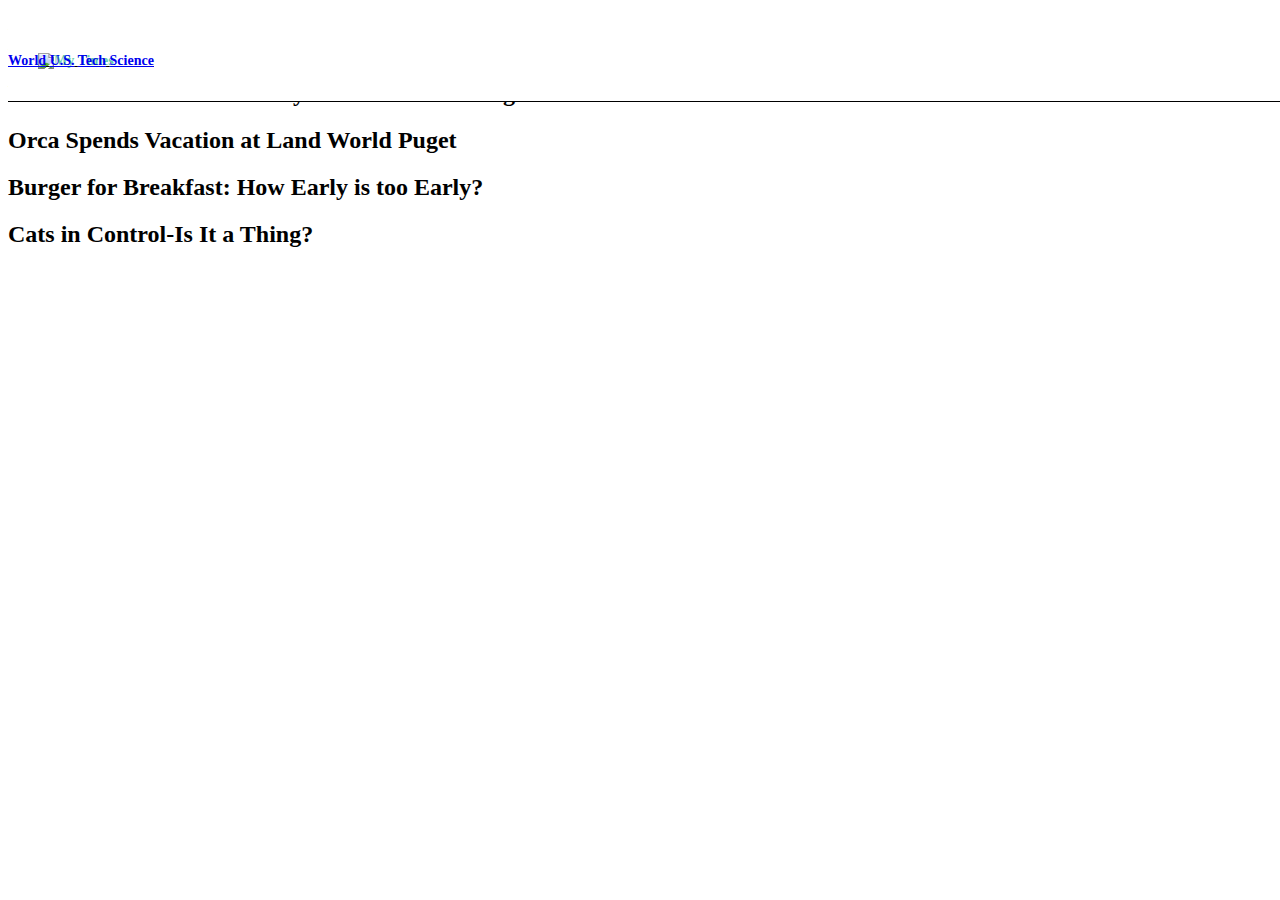
==== index.html @ aa76008a "second header commit" ====
<!DOCTYPE html>
<html>
  <head>
    <meta charset="utf-8">
    <title>My Times</title>
    <link href="./resources/css/style.css" type="text/css" rel="stylesheet">
  </head>
  <body>

<!-- Header Section -->
<header>
  <div class="logo">
    <img src="https://s3.amazonaws.com/codecademy-content/courses/freelance-1/unit-4/img-myt-logo.jpg">
  <span>My Times</span>
  </div>

  <nav>
    <span>
      <a href="#">World</a>
    </span>
    <span>
      <a href="#">U.S.</a>
    </span>
    <span>
      <a href="#">Tech</a>
    </span>
    <span>
      <a href="#">Science</a>
    </span>
</nav>
</header>

<!-- Body Section -->
<div class="stories">
<h1>Mother of Three Buys Tuna Steak at Phish Concert. Leaves, "Feeling Funny."</h1>
<h2>FBI Finds Action Star Guilty of False Advertising</h2>
<h2>Orca Spends Vacation at Land World Puget</h2>
<h2>Burger for Breakfast: How Early is too Early?</h2>
<h2>Cats in Control-Is It a Thing?</h2>
</div>


<!-- Footer Section -->
<footer>
</footer>

  </body>
</html>
---- resources/css/style.css ----
header {
  font-family: Verdana;
    font-size: 14px;
    font-weight: bold;
    color: black;
    display: flex;
    position: fixed;
    align-items: center;
    z-index: 1;
    border-bottom: 1px solid black;
    height: 80px;
    width: 100%;
    background-color: white;
    padding-right: 40px;
}
nav {
  display: inline;
  position: fixed;
  align-items: center;
  cursor: auto;
  text-decoration: underline;
  color: black;
  padding-right: 40px;
}

.logo {
display: flex;
align-items: center;
flex-grow: 1;
padding-left: 30px;
color: mediumaquamarine;

}
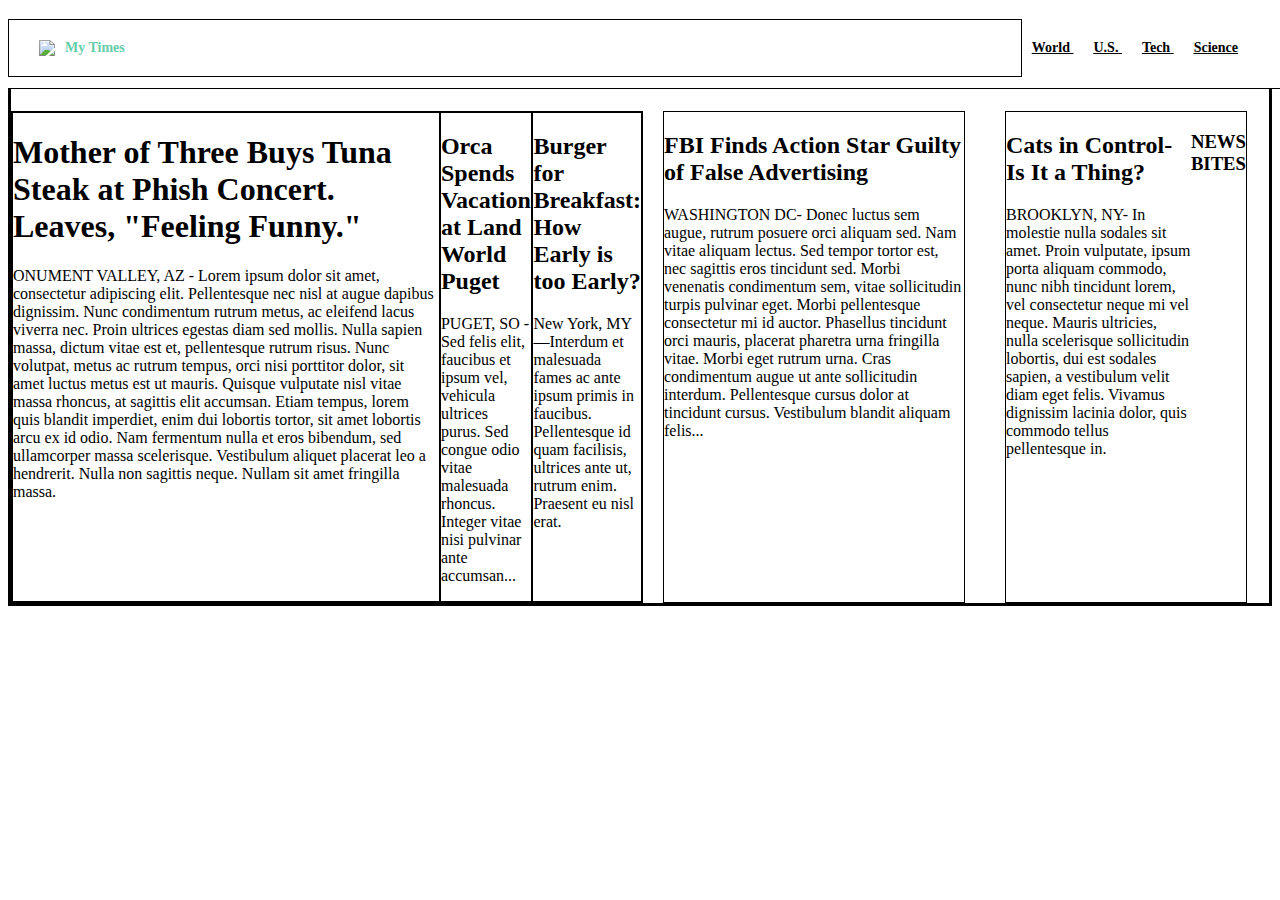
==== commit ea005377: "First commit 15 Dec 2017" ====
--- a/index.html
+++ b/index.html
@@ -31,12 +31,57 @@
 </header>
 
 <!-- Body Section -->
-<div class="stories">
-<h1>Mother of Three Buys Tuna Steak at Phish Concert. Leaves, "Feeling Funny."</h1>
+<div class="maincontainer">
+
+    <div class="columnlarge">
+
+      <div class="h1">
+  <h1>Mother of Three Buys Tuna Steak at Phish Concert. Leaves, "Feeling Funny."</h1>
+  <p>ONUMENT VALLEY, AZ - Lorem ipsum dolor sit amet, consectetur adipiscing elit. Pellentesque nec nisl at augue dapibus dignissim. Nunc condimentum rutrum metus, ac eleifend lacus viverra nec. Proin ultrices egestas diam sed mollis. Nulla sapien massa, dictum vitae est et, pellentesque rutrum risus. Nunc volutpat, metus ac rutrum tempus, orci nisi porttitor dolor, sit amet luctus metus est ut mauris. Quisque vulputate nisl vitae massa rhoncus, at sagittis elit accumsan. Etiam tempus, lorem quis blandit imperdiet, enim dui lobortis tortor, sit amet lobortis arcu ex id odio. Nam fermentum nulla et eros bibendum, sed ullamcorper massa scelerisque. Vestibulum aliquet placerat leo a hendrerit. Nulla non sagittis neque. Nullam sit amet fringilla massa.
+  </p>
+      </div>
+
+      <div class="h2">
+  <h2>Orca Spends Vacation at Land World Puget</h2>
+  <p>PUGET, SO - Sed felis elit, faucibus et ipsum vel, vehicula ultrices purus. Sed congue odio vitae malesuada rhoncus. Integer vitae nisi pulvinar ante accumsan...
+  </p>
+    </div>
+
+      <div class="h2">
+  <h2>Burger for Breakfast: How Early is too Early?</h2>
+  <p>
+    New York, MY—Interdum et malesuada fames ac ante ipsum primis in faucibus. Pellentesque id quam facilisis, ultrices ante ut, rutrum enim. Praesent eu nisl erat.
+  <p>
+      </div>
+
+    </div>
+
+<div class="columnmedium">
+
+<div>
 <h2>FBI Finds Action Star Guilty of False Advertising</h2>
-<h2>Orca Spends Vacation at Land World Puget</h2>
-<h2>Burger for Breakfast: How Early is too Early?</h2>
-<h2>Cats in Control-Is It a Thing?</h2>
+<p>
+  WASHINGTON DC- Donec luctus sem augue, rutrum posuere orci aliquam sed. Nam vitae aliquam lectus. Sed tempor tortor est, nec sagittis eros tincidunt sed. Morbi venenatis condimentum sem, vitae sollicitudin turpis pulvinar eget. Morbi pellentesque consectetur mi id auctor. Phasellus tincidunt orci mauris, placerat pharetra urna fringilla vitae. Morbi eget rutrum urna. Cras condimentum augue ut ante sollicitudin interdum. Pellentesque cursus dolor at tincidunt cursus. Vestibulum blandit aliquam felis...
+</p>
+</div>
+
+</div>
+
+
+  <div class="columnsmall">
+
+  <div>
+  <h2>Cats in Control-Is It a Thing?</h2>
+  <p>
+    BROOKLYN, NY- In molestie nulla sodales sit amet. Proin vulputate, ipsum porta aliquam commodo, nunc nibh tincidunt lorem, vel consectetur neque mi vel neque. Mauris ultricies, nulla scelerisque sollicitudin lobortis, dui est sodales sapien, a vestibulum velit diam eget felis. Vivamus dignissim lacinia dolor, quis commodo tellus pellentesque in.
+  </p>
+  </div>
+
+  <div>
+  <h3>NEWS BITES</h3>
+  </div>
+
+</div>
 </div>
 
 
--- a/resources/css/style.css
+++ b/resources/css/style.css
@@ -6,6 +6,7 @@
     display: flex;
     position: fixed;
     align-items: center;
+    justify-content: space-between;
     z-index: 1;
     border-bottom: 1px solid black;
     height: 80px;
@@ -15,19 +16,76 @@
 }
 nav {
   display: inline;
-  position: fixed;
   align-items: center;
   cursor: auto;
-  text-decoration: underline;
   color: black;
   padding-right: 40px;
 }
 
+nav a {
+  text-decoration: underline;
+  text-decoration-line: underline;
+    text-decoration-style: initial;
+    text-decoration-color: initial;
+    text-size-adjust: 100%;
+    color: black;
+    cursor: auto;
+    font-family: Verdana;
+    font-size: 14px;
+    font-weight: bold;
+}
+
+nav span {
+  padding: 20px 10px;
+  text-decoration: underline;
+}
+.logo span {
+  padding: 20px 10px;
+}
 .logo {
 display: flex;
 align-items: center;
 flex-grow: 1;
 padding-left: 30px;
 color: mediumaquamarine;
+border: 1px solid black;
 
 }
+.maincontainer {
+  display: flex;
+  border: 3px solid black;
+}
+
+.columnlarge {
+  display: flex;
+  border: 1px solid black;
+  margin-right: 20px;
+  margin-top:100px;
+  width: 630px;
+}
+
+.columnmedium {
+  display: flex;
+  border: 1px solid black;
+  margin-top:100px;
+  margin-right: 20px;
+   width: 300px;
+}
+
+.columnsmall {
+  display: flex;
+  border: 1px solid black;
+  margin-top:100px;
+  margin-left: 20px;
+  width: 240px;
+}
+
+.h1 {
+  font-family: times;
+  border:1px solid black;
+}
+
+.h2 {
+  font-family: times;
+  border:1px solid black;
+}
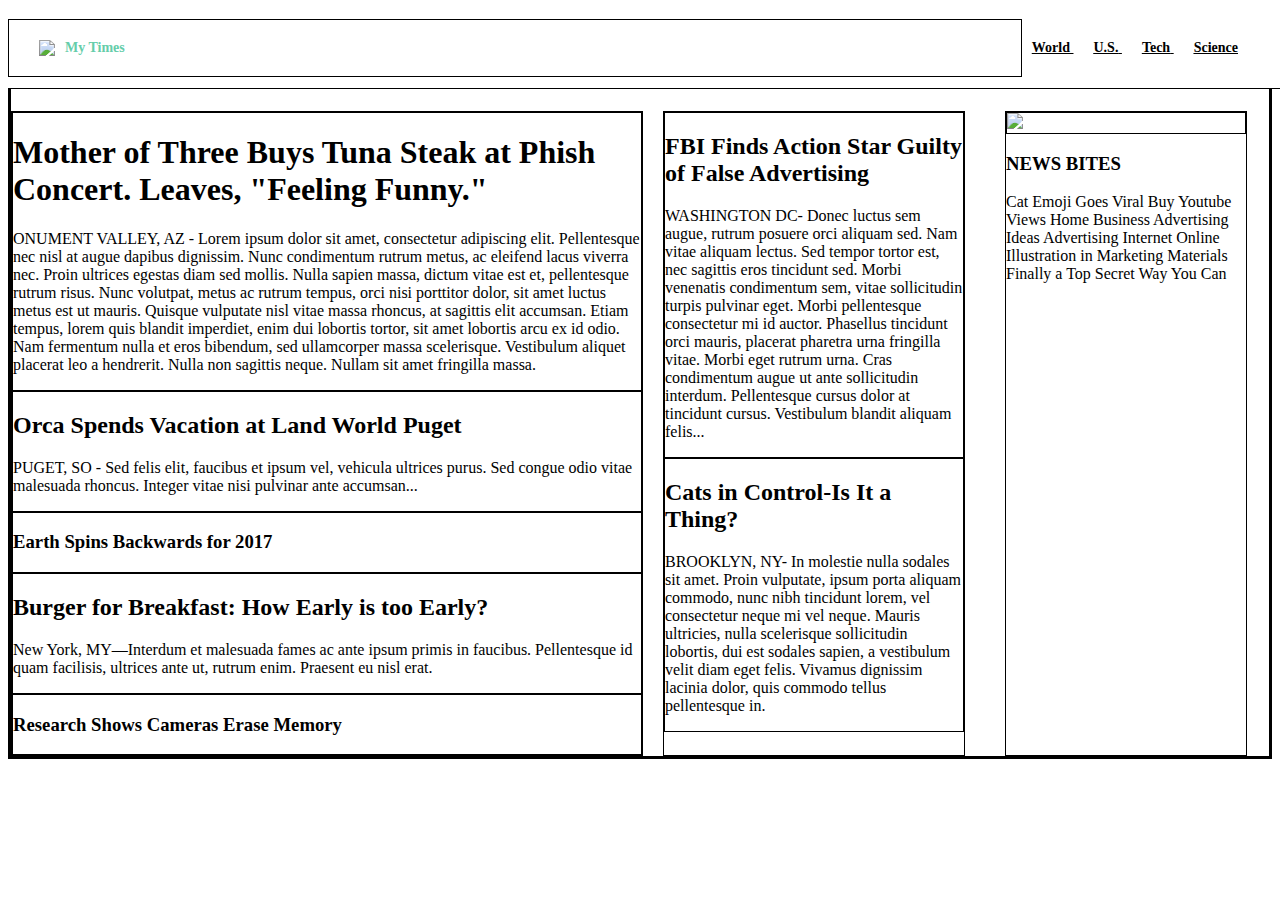
==== commit 0a044929: "First commit 16 December 2017" ====
--- a/index.html
+++ b/index.html
@@ -47,6 +47,10 @@
   </p>
     </div>
 
+    <div class="h3">
+      <h3>Earth Spins Backwards for 2017<h3>
+      </div>
+
       <div class="h2">
   <h2>Burger for Breakfast: How Early is too Early?</h2>
   <p>
@@ -54,14 +58,24 @@
   <p>
       </div>
 
+      <div class="h3">
+        <h3>Research Shows Cameras Erase Memory</h3>
     </div>
+  </div>
 
 <div class="columnmedium">
 
-<div>
+<div class="h2">
 <h2>FBI Finds Action Star Guilty of False Advertising</h2>
 <p>
   WASHINGTON DC- Donec luctus sem augue, rutrum posuere orci aliquam sed. Nam vitae aliquam lectus. Sed tempor tortor est, nec sagittis eros tincidunt sed. Morbi venenatis condimentum sem, vitae sollicitudin turpis pulvinar eget. Morbi pellentesque consectetur mi id auctor. Phasellus tincidunt orci mauris, placerat pharetra urna fringilla vitae. Morbi eget rutrum urna. Cras condimentum augue ut ante sollicitudin interdum. Pellentesque cursus dolor at tincidunt cursus. Vestibulum blandit aliquam felis...
+</p>
+</div>
+
+<div class="h3">
+<h2>Cats in Control-Is It a Thing?</h2>
+<p>
+  BROOKLYN, NY- In molestie nulla sodales sit amet. Proin vulputate, ipsum porta aliquam commodo, nunc nibh tincidunt lorem, vel consectetur neque mi vel neque. Mauris ultricies, nulla scelerisque sollicitudin lobortis, dui est sodales sapien, a vestibulum velit diam eget felis. Vivamus dignissim lacinia dolor, quis commodo tellus pellentesque in.
 </p>
 </div>
 
@@ -70,15 +84,14 @@
 
   <div class="columnsmall">
 
-  <div>
-  <h2>Cats in Control-Is It a Thing?</h2>
-  <p>
-    BROOKLYN, NY- In molestie nulla sodales sit amet. Proin vulputate, ipsum porta aliquam commodo, nunc nibh tincidunt lorem, vel consectetur neque mi vel neque. Mauris ultricies, nulla scelerisque sollicitudin lobortis, dui est sodales sapien, a vestibulum velit diam eget felis. Vivamus dignissim lacinia dolor, quis commodo tellus pellentesque in.
-  </p>
-  </div>
 
+<div class="cookie">
+  <img src="https://s3.amazonaws.com/codecademy-content/courses/freelance-1/unit-4/img-news-bite.png">
+</div>
   <div>
   <h3>NEWS BITES</h3>
+  <p>Cat Emoji Goes Viral Buy Youtube Views Home Business Advertising Ideas Advertising Internet Online Illustration in Marketing Materials Finally a Top Secret Way You Can
+    <p>
   </div>
 
 </div>
--- a/resources/css/style.css
+++ b/resources/css/style.css
@@ -58,6 +58,7 @@
 
 .columnlarge {
   display: flex;
+  flex-direction: column;
   border: 1px solid black;
   margin-right: 20px;
   margin-top:100px;
@@ -66,6 +67,7 @@
 
 .columnmedium {
   display: flex;
+  flex-direction: column;
   border: 1px solid black;
   margin-top:100px;
   margin-right: 20px;
@@ -74,6 +76,7 @@
 
 .columnsmall {
   display: flex;
+  flex-direction: column;
   border: 1px solid black;
   margin-top:100px;
   margin-left: 20px;
@@ -89,3 +92,11 @@
   font-family: times;
   border:1px solid black;
 }
+
+.h3 {
+  font-family: times;
+  border:1px solid black;
+}
+.cookie {
+  border:1px solid black;
+}
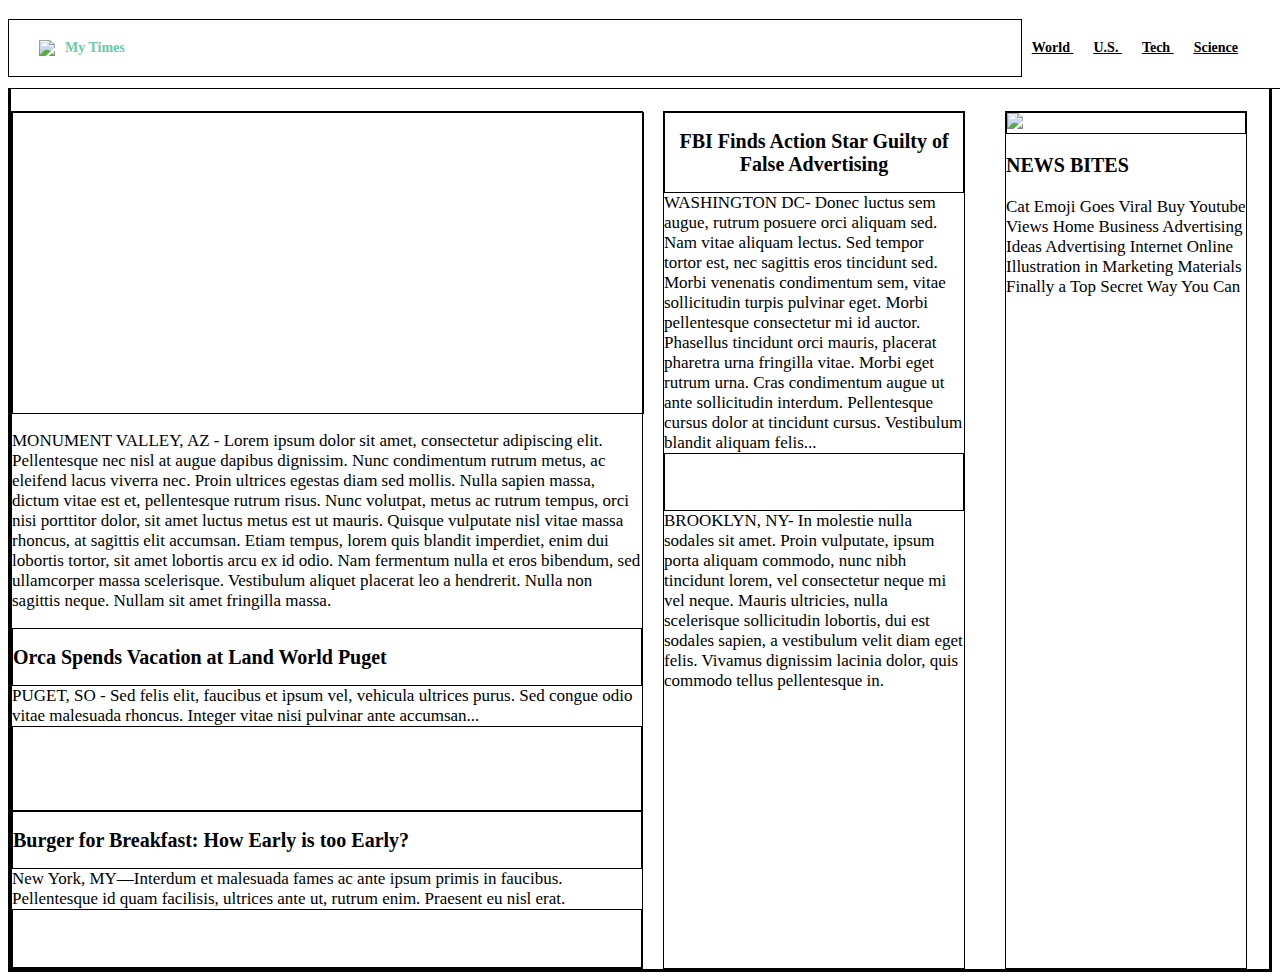
==== commit f73efd4d: "final commit for 16 Dec 2017" ====
--- a/index.html
+++ b/index.html
@@ -33,69 +33,87 @@
 <!-- Body Section -->
 <div class="maincontainer">
 
+<!-- large column -->
     <div class="columnlarge">
 
-      <div class="h1">
-  <h1>Mother of Three Buys Tuna Steak at Phish Concert. Leaves, "Feeling Funny."</h1>
-  <p>ONUMENT VALLEY, AZ - Lorem ipsum dolor sit amet, consectetur adipiscing elit. Pellentesque nec nisl at augue dapibus dignissim. Nunc condimentum rutrum metus, ac eleifend lacus viverra nec. Proin ultrices egestas diam sed mollis. Nulla sapien massa, dictum vitae est et, pellentesque rutrum risus. Nunc volutpat, metus ac rutrum tempus, orci nisi porttitor dolor, sit amet luctus metus est ut mauris. Quisque vulputate nisl vitae massa rhoncus, at sagittis elit accumsan. Etiam tempus, lorem quis blandit imperdiet, enim dui lobortis tortor, sit amet lobortis arcu ex id odio. Nam fermentum nulla et eros bibendum, sed ullamcorper massa scelerisque. Vestibulum aliquet placerat leo a hendrerit. Nulla non sagittis neque. Nullam sit amet fringilla massa.
-  </p>
+      <div class="mainstory">
+          <div class="image-content">
+
+          <span>Mother of Three Buys Tuna Steak at Phish Concert. Leaves, "Feeling Funny."</span>
       </div>
 
-      <div class="h2">
-  <h2>Orca Spends Vacation at Land World Puget</h2>
-  <p>PUGET, SO - Sed felis elit, faucibus et ipsum vel, vehicula ultrices purus. Sed congue odio vitae malesuada rhoncus. Integer vitae nisi pulvinar ante accumsan...
-  </p>
-    </div>
-
-    <div class="h3">
-      <h3>Earth Spins Backwards for 2017<h3>
+      <p class="storytext">
+  MONUMENT VALLEY, AZ - Lorem ipsum dolor sit amet, consectetur adipiscing elit. Pellentesque nec nisl at augue dapibus dignissim. Nunc condimentum rutrum metus, ac eleifend lacus viverra nec. Proin ultrices egestas diam sed mollis. Nulla sapien massa, dictum vitae est et, pellentesque rutrum risus. Nunc volutpat, metus ac rutrum tempus, orci nisi porttitor dolor, sit amet luctus metus est ut mauris. Quisque vulputate nisl vitae massa rhoncus, at sagittis elit accumsan. Etiam tempus, lorem quis blandit imperdiet, enim dui lobortis tortor, sit amet lobortis arcu ex id odio. Nam fermentum nulla et eros bibendum, sed ullamcorper massa scelerisque. Vestibulum aliquet placerat leo a hendrerit. Nulla non sagittis neque. Nullam sit amet fringilla massa.
+      </p>
       </div>
 
-      <div class="h2">
-  <h2>Burger for Breakfast: How Early is too Early?</h2>
-  <p>
-    New York, MY—Interdum et malesuada fames ac ante ipsum primis in faucibus. Pellentesque id quam facilisis, ultrices ante ut, rutrum enim. Praesent eu nisl erat.
-  <p>
+      <div class="orca">
+          <h2>Orca Spends Vacation at Land World Puget</h2>
       </div>
 
-      <div class="h3">
-        <h3>Research Shows Cameras Erase Memory</h3>
+      <div class="storytext">
+        PUGET, SO - Sed felis elit, faucibus et ipsum vel, vehicula ultrices purus. Sed congue odio vitae malesuada rhoncus. Integer vitae nisi pulvinar ante accumsan...
+      </div>
+
+
+      <div class="earth">
+          <h3 class="special">Earth Spins Backwards for 2017<h3>
+      </div>
+
+      <div class="burger">
+  <h2>Burger for Breakfast: How Early is too Early?</h2>
+      </div>
+
+      <div class="storytext">
+    New York, MY—Interdum et malesuada fames ac ante ipsum primis in faucibus. Pellentesque id quam facilisis, ultrices ante ut, rutrum enim. Praesent eu nisl erat.
+      </div>
+
+      <div class="camera">
+        <h2 class="special">Research Shows Cameras Erase Memory</h3>
     </div>
   </div>
 
+<!-- middle column -->
 <div class="columnmedium">
 
-<div class="h2">
-<h2>FBI Finds Action Star Guilty of False Advertising</h2>
-<p>
+      <div class="fbi">
+        <h2>FBI Finds Action Star Guilty of False Advertising</h2>
+      </div>
+
+      <div class="storytext">
   WASHINGTON DC- Donec luctus sem augue, rutrum posuere orci aliquam sed. Nam vitae aliquam lectus. Sed tempor tortor est, nec sagittis eros tincidunt sed. Morbi venenatis condimentum sem, vitae sollicitudin turpis pulvinar eget. Morbi pellentesque consectetur mi id auctor. Phasellus tincidunt orci mauris, placerat pharetra urna fringilla vitae. Morbi eget rutrum urna. Cras condimentum augue ut ante sollicitudin interdum. Pellentesque cursus dolor at tincidunt cursus. Vestibulum blandit aliquam felis...
-</p>
-</div>
+      </div>
 
-<div class="h3">
-<h2>Cats in Control-Is It a Thing?</h2>
-<p>
+      <div class="cats">
+        <h2 class="special">Cats in Control-Is It a Thing?</h2>
+      </div>
+
+      <div class="storytext">
   BROOKLYN, NY- In molestie nulla sodales sit amet. Proin vulputate, ipsum porta aliquam commodo, nunc nibh tincidunt lorem, vel consectetur neque mi vel neque. Mauris ultricies, nulla scelerisque sollicitudin lobortis, dui est sodales sapien, a vestibulum velit diam eget felis. Vivamus dignissim lacinia dolor, quis commodo tellus pellentesque in.
-</p>
-</div>
+      </div>
 
 </div>
 
+<!-- small column -->
 
-  <div class="columnsmall">
+<div class="columnsmall">
 
 
-<div class="cookie">
+      <div class="cookie">
   <img src="https://s3.amazonaws.com/codecademy-content/courses/freelance-1/unit-4/img-news-bite.png">
-</div>
-  <div>
-  <h3>NEWS BITES</h3>
-  <p>Cat Emoji Goes Viral Buy Youtube Views Home Business Advertising Ideas Advertising Internet Online Illustration in Marketing Materials Finally a Top Secret Way You Can
-    <p>
-  </div>
+      </div>
+
+      <div class="newsbites">
+
+      </div>
+
+      <div class="storytext">
+        <h3>NEWS BITES</h3>
+        Cat Emoji Goes Viral Buy Youtube Views Home Business Advertising Ideas Advertising Internet Online Illustration in Marketing Materials Finally a Top Secret Way You Can
+      </div>
 
 </div>
-</div>
+
 
 
 <!-- Footer Section -->
--- a/resources/css/style.css
+++ b/resources/css/style.css
@@ -83,20 +83,70 @@
   width: 240px;
 }
 
-.h1 {
-  font-family: times;
+.mainstory .image-content {
+  display: flex;
+  background-image: url(https://s3.amazonaws.com/codecademy-content/courses/freelance-1/unit-4/img-story-main.png);
+  font-family: Georgia;
+  width: 630px;
+  height: 300px;
+  font-size: 40px;
+  font-weight: bold;
+  text-align: left;
+  color: white;
+  border:1px solid black;
+
+}
+
+.storytext {
+  font-family: Georgia;
+  font-size: 17px;
+  color: black;
+}
+
+.orca {
   border:1px solid black;
 }
 
-.h2 {
-  font-family: times;
+.earth {
+  border:1px solid black;
+  background-image: url(https://s3.amazonaws.com/codecademy-content/courses/freelance-1/unit-4/img-story-2.png)
+}
+.burger {
   border:1px solid black;
 }
 
-.h3 {
-  font-family: times;
+.camera {
   border:1px solid black;
+  background-image: url(https://s3.amazonaws.com/codecademy-content/courses/freelance-1/unit-4/img-story-3.png)
 }
 .cookie {
   border:1px solid black;
 }
+.fbi {
+  border:1px solid black;}
+
+
+
+h2, h3 {
+  display: flex;
+  font-family: Georgia;
+  font-weight: bold;
+  font-size: 20px;
+  color: black;
+  text-align: center;
+}
+
+.special {
+  display: flex;
+  font-family: Georgia;
+  font-weight: bold;
+  font-size: 20px;
+  color: white;
+  text-align: center;
+}
+
+
+.cats {
+  border:1px solid black;
+  background-image: url(https://s3.amazonaws.com/codecademy-content/courses/freelance-1/unit-4/img-story-1.png)
+}
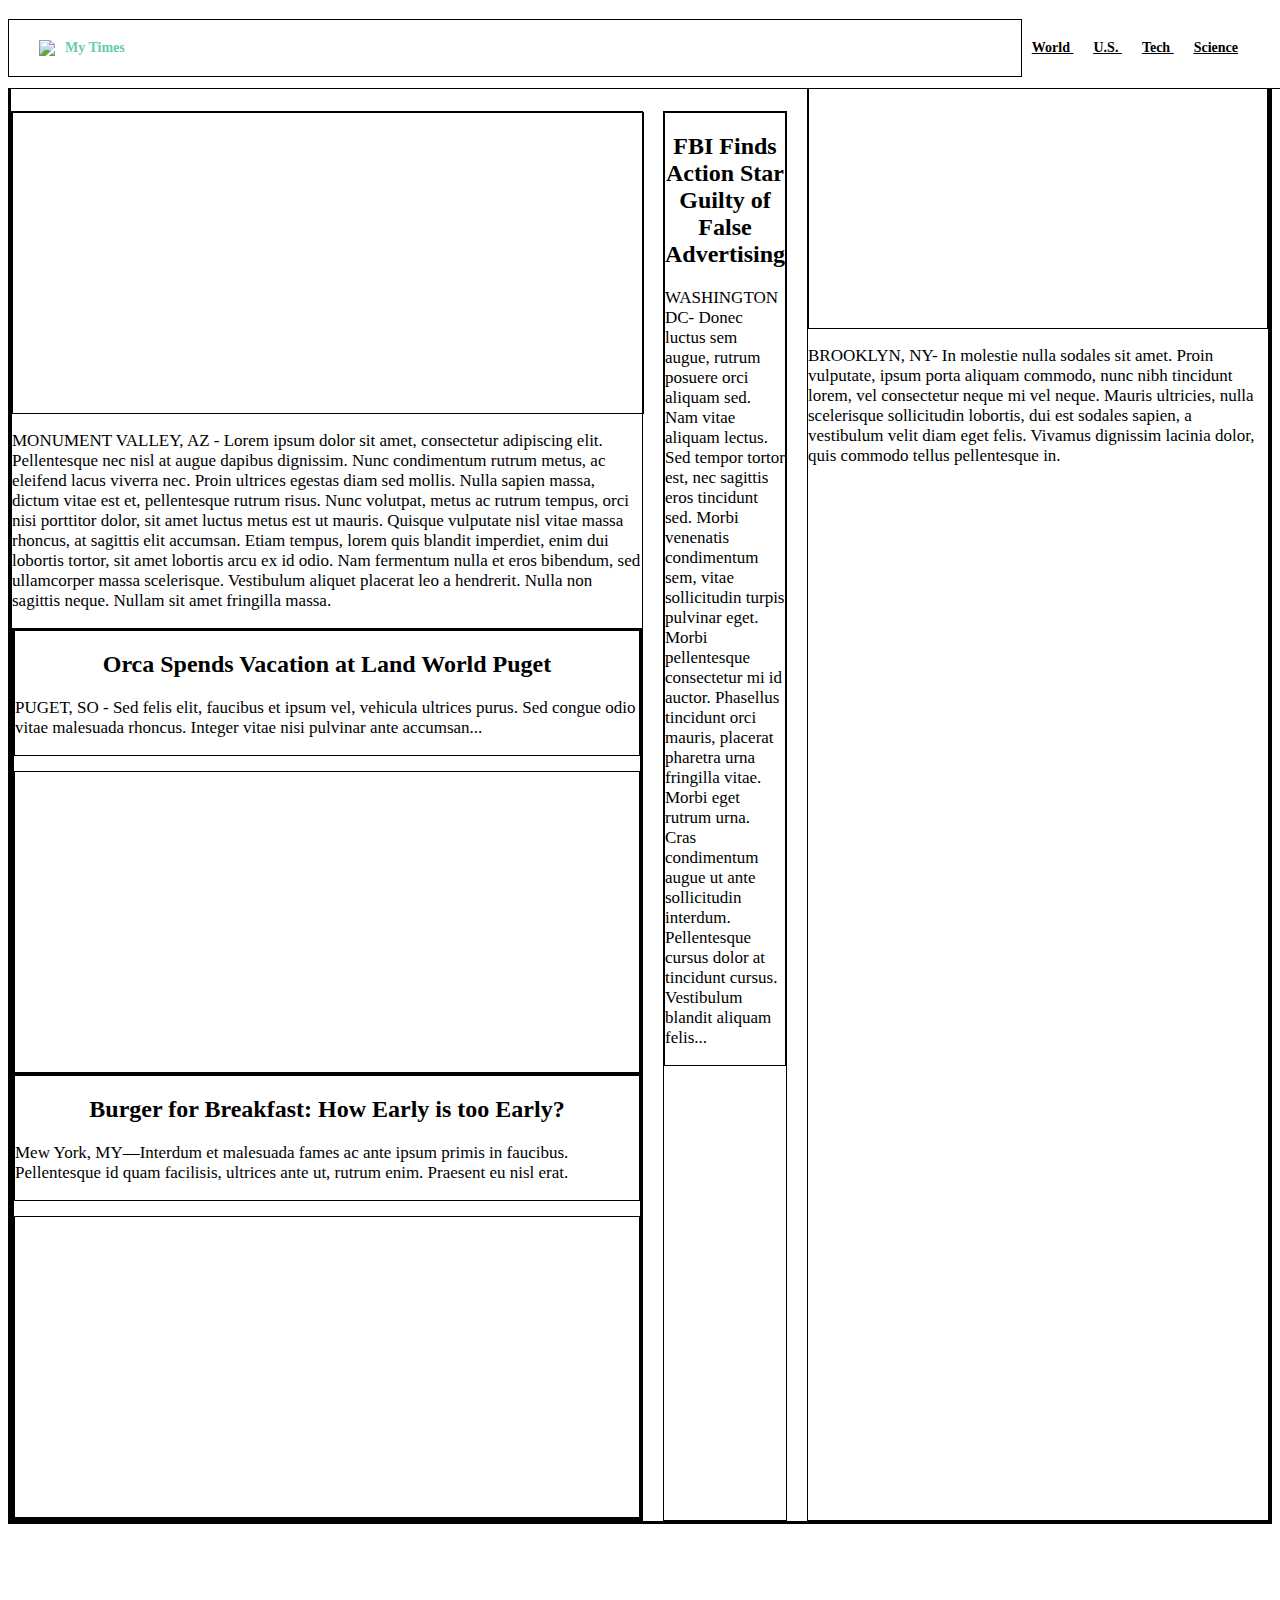
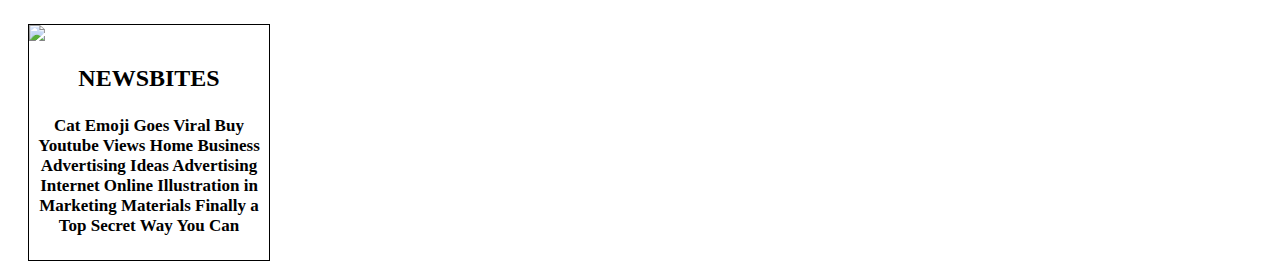
==== commit 0ee37165: "one more commit" ====
--- a/index.html
+++ b/index.html
@@ -47,78 +47,86 @@
       </p>
       </div>
 
-      <div class="orca">
+      <div class="stories">
+        <div class="story">
+          <div class="text-content">
           <h2>Orca Spends Vacation at Land World Puget</h2>
+
+      <p class="storytext">
+        PUGET, SO - Sed felis elit, faucibus et ipsum vel, vehicula ultrices purus. Sed congue odio vitae malesuada rhoncus. Integer vitae nisi pulvinar ante accumsan...
+
+      </p>
+    </div>
+
+
+      <div class="earth-flat image-content">
+          <span>Earth Spins Backwards for 2017</span>
+      </div>
+    </div>
+
+      <div class="story">
+        <div class="text-content">
+  <h2>Burger for Breakfast: How Early is too Early?</h2>
+      <p class="storytext">
+    Mew York, MY—Interdum et malesuada fames ac ante ipsum primis in faucibus. Pellentesque id quam facilisis, ultrices ante ut, rutrum enim. Praesent eu nisl erat.
+      </p>
       </div>
 
-      <div class="storytext">
-        PUGET, SO - Sed felis elit, faucibus et ipsum vel, vehicula ultrices purus. Sed congue odio vitae malesuada rhoncus. Integer vitae nisi pulvinar ante accumsan...
-      </div>
-
-
-      <div class="earth">
-          <h3 class="special">Earth Spins Backwards for 2017<h3>
-      </div>
-
-      <div class="burger">
-  <h2>Burger for Breakfast: How Early is too Early?</h2>
-      </div>
-
-      <div class="storytext">
-    New York, MY—Interdum et malesuada fames ac ante ipsum primis in faucibus. Pellentesque id quam facilisis, ultrices ante ut, rutrum enim. Praesent eu nisl erat.
-      </div>
-
-      <div class="camera">
-        <h2 class="special">Research Shows Cameras Erase Memory</h3>
+      <div class="camera image-content">
+        <span>Research Shows Cameras Erase Memory</span>
     </div>
   </div>
+</div>
+</div>
+
 
 <!-- middle column -->
 <div class="columnmedium">
 
-      <div class="fbi">
+
+        <div class="story">
+          <div-class="text-content">
         <h2>FBI Finds Action Star Guilty of False Advertising</h2>
+
+      <p class="storytext">
+  WASHINGTON DC- Donec luctus sem augue, rutrum posuere orci aliquam sed. Nam vitae aliquam lectus. Sed tempor tortor est, nec sagittis eros tincidunt sed. Morbi venenatis condimentum sem, vitae sollicitudin turpis pulvinar eget. Morbi pellentesque consectetur mi id auctor. Phasellus tincidunt orci mauris, placerat pharetra urna fringilla vitae. Morbi eget rutrum urna. Cras condimentum augue ut ante sollicitudin interdum. Pellentesque cursus dolor at tincidunt cursus. Vestibulum blandit aliquam felis...</p>
+      </div>
+    </div>
+
+      <div class="story">
+        <div class="cat image-content">
+          <span>Cats in Control-Is It a Thing?</span>
       </div>
 
-      <div class="storytext">
-  WASHINGTON DC- Donec luctus sem augue, rutrum posuere orci aliquam sed. Nam vitae aliquam lectus. Sed tempor tortor est, nec sagittis eros tincidunt sed. Morbi venenatis condimentum sem, vitae sollicitudin turpis pulvinar eget. Morbi pellentesque consectetur mi id auctor. Phasellus tincidunt orci mauris, placerat pharetra urna fringilla vitae. Morbi eget rutrum urna. Cras condimentum augue ut ante sollicitudin interdum. Pellentesque cursus dolor at tincidunt cursus. Vestibulum blandit aliquam felis...
+      <p class="storytext">
+  BROOKLYN, NY- In molestie nulla sodales sit amet. Proin vulputate, ipsum porta aliquam commodo, nunc nibh tincidunt lorem, vel consectetur neque mi vel neque. Mauris ultricies, nulla scelerisque sollicitudin lobortis, dui est sodales sapien, a vestibulum velit diam eget felis. Vivamus dignissim lacinia dolor, quis commodo tellus pellentesque in.
+</p>
       </div>
-
-      <div class="cats">
-        <h2 class="special">Cats in Control-Is It a Thing?</h2>
-      </div>
-
-      <div class="storytext">
-  BROOKLYN, NY- In molestie nulla sodales sit amet. Proin vulputate, ipsum porta aliquam commodo, nunc nibh tincidunt lorem, vel consectetur neque mi vel neque. Mauris ultricies, nulla scelerisque sollicitudin lobortis, dui est sodales sapien, a vestibulum velit diam eget felis. Vivamus dignissim lacinia dolor, quis commodo tellus pellentesque in.
-      </div>
-
 </div>
 
 <!-- small column -->
 
 <div class="columnsmall">
 
+      <img class="cookie" src="https://s3.amazonaws.com/codecademy-content/courses/freelance-1/unit-4/img-news-bite.png">
 
-      <div class="cookie">
-  <img src="https://s3.amazonaws.com/codecademy-content/courses/freelance-1/unit-4/img-news-bite.png">
-      </div>
 
       <div class="newsbites">
+        <h3>NEWSBITES<h3>
 
-      </div>
+      <p class="storytext">
+        Cat Emoji Goes Viral Buy Youtube Views Home Business Advertising Ideas Advertising Internet Online Illustration in Marketing Materials Finally a Top Secret Way You Can
+      </p>
+</div>
+</div>
+</div>
 
-      <div class="storytext">
-        <h3>NEWS BITES</h3>
-        Cat Emoji Goes Viral Buy Youtube Views Home Business Advertising Ideas Advertising Internet Online Illustration in Marketing Materials Finally a Top Secret Way You Can
-      </div>
-
-</div>
 
 
 
 <!-- Footer Section -->
 <footer>
 </footer>
+</body>
 
-  </body>
 </html>
--- a/resources/css/style.css
+++ b/resources/css/style.css
@@ -103,50 +103,62 @@
   color: black;
 }
 
-.orca {
+.stories {
+  display: block;
   border:1px solid black;
 }
 
-.earth {
-  border:1px solid black;
-  background-image: url(https://s3.amazonaws.com/codecademy-content/courses/freelance-1/unit-4/img-story-2.png)
+.story {
+  display: block;
+  border: 1px solid black;
 }
-.burger {
+.text-content {
+  display: block;
   border:1px solid black;
 }
+.earth-flat.image-content{
+  border:1px solid black;
+  background-image: url(https://s3.amazonaws.com/codecademy-content/courses/freelance-1/unit-4/img-story-2.png);
+  font-family: Georgia;
+  margin-top: 15px;
+  height: 300px;
+  font-size: 40px;
+  font-weight: bold;
+  text-align: center;
+  color: white;
+}
 
-.camera {
+.camera.image-content {
   border:1px solid black;
-  background-image: url(https://s3.amazonaws.com/codecademy-content/courses/freelance-1/unit-4/img-story-3.png)
+  height: 300px;
+    margin-top: 15px;
+    font-family: Georgia;
+    font-weight: bold;
+    font-size: 30px;
+    color: white;
+    text-align: center;
+  background-image: url(https://s3.amazonaws.com/codecademy-content/courses/freelance-1/unit-4/img-story-3.png);
 }
-.cookie {
+
+.cat.image-content {
   border:1px solid black;
+  height: 300px;
+    margin-top: 15px;
+    font-family: Georgia;
+    font-weight: bold;
+    font-size: 30px;
+    color: white;
+    text-align: center;
+    background-image: url(https://s3.amazonaws.com/codecademy-content/courses/freelance-1/unit-4/img-story-1.png);
 }
-.fbi {
-  border:1px solid black;}
 
 
 
 h2, h3 {
-  display: flex;
+  display: block;
+    font-size: 1.5em;
   font-family: Georgia;
   font-weight: bold;
-  font-size: 20px;
   color: black;
   text-align: center;
 }
-
-.special {
-  display: flex;
-  font-family: Georgia;
-  font-weight: bold;
-  font-size: 20px;
-  color: white;
-  text-align: center;
-}
-
-
-.cats {
-  border:1px solid black;
-  background-image: url(https://s3.amazonaws.com/codecademy-content/courses/freelance-1/unit-4/img-story-1.png)
-}
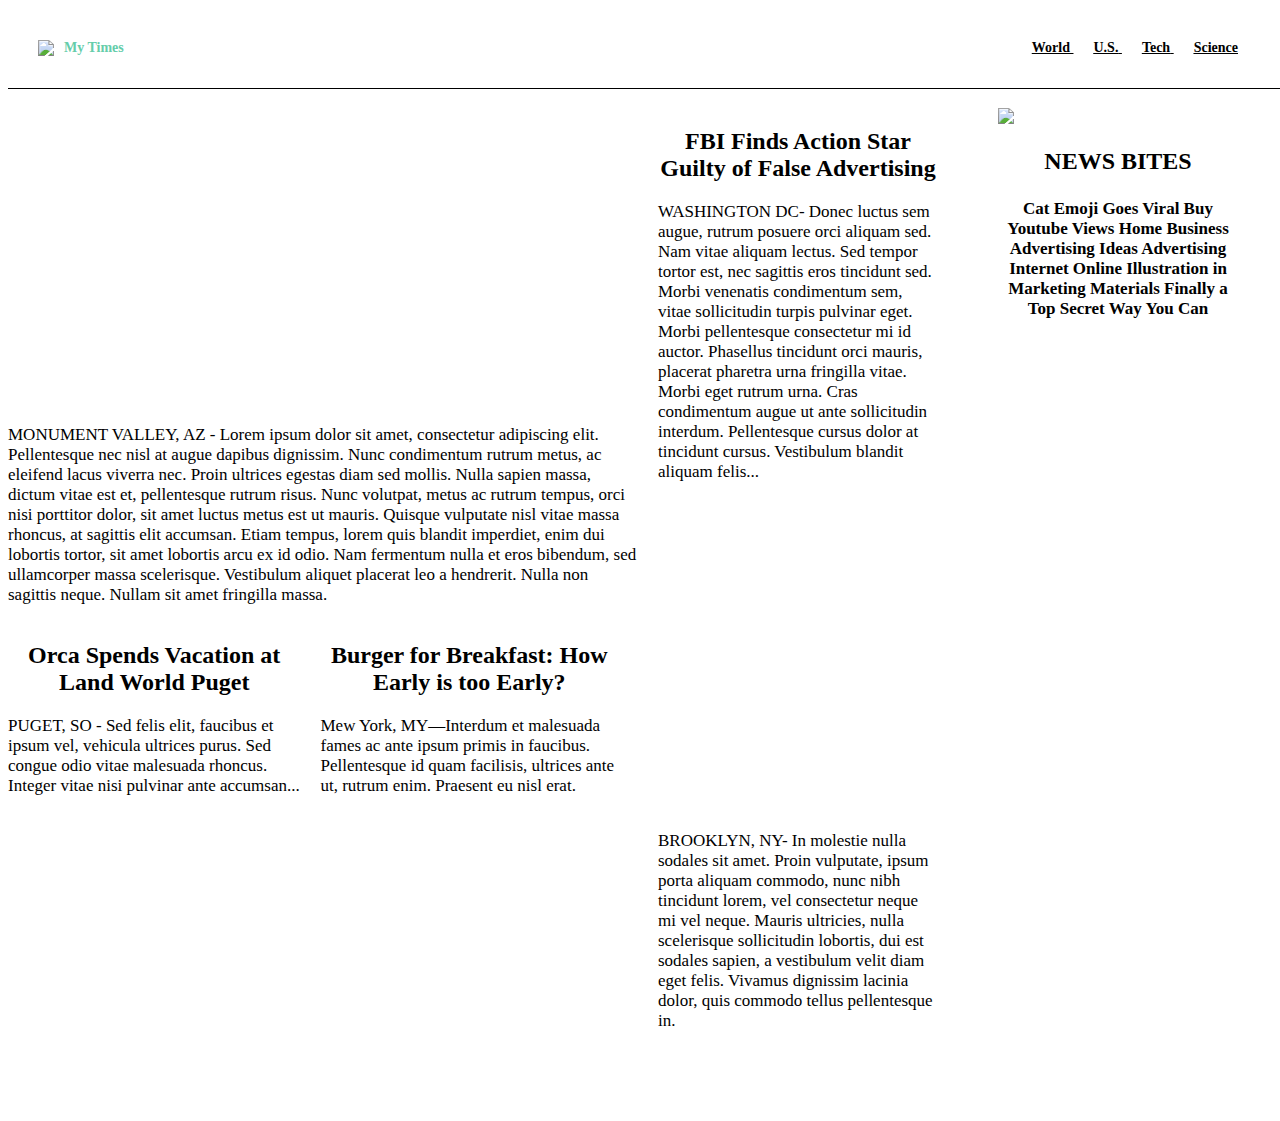
==== commit 47e87096: "First commit 18 December 2017" ====
--- a/index.html
+++ b/index.html
@@ -85,7 +85,7 @@
 
 
         <div class="story">
-          <div-class="text-content">
+          <div class="text-content">
         <h2>FBI Finds Action Star Guilty of False Advertising</h2>
 
       <p class="storytext">
@@ -112,7 +112,7 @@
 
 
       <div class="newsbites">
-        <h3>NEWSBITES<h3>
+        <h3>NEWS BITES<h3>
 
       <p class="storytext">
         Cat Emoji Goes Viral Buy Youtube Views Home Business Advertising Ideas Advertising Internet Online Illustration in Marketing Materials Finally a Top Secret Way You Can
@@ -124,6 +124,7 @@
 
 
 
+
 <!-- Footer Section -->
 <footer>
 </footer>
--- a/resources/css/style.css
+++ b/resources/css/style.css
@@ -48,18 +48,18 @@
 flex-grow: 1;
 padding-left: 30px;
 color: mediumaquamarine;
-border: 1px solid black;
+
 
 }
 .maincontainer {
   display: flex;
+  margin: 0 auto
   border: 3px solid black;
 }
 
 .columnlarge {
   display: flex;
   flex-direction: column;
-  border: 1px solid black;
   margin-right: 20px;
   margin-top:100px;
   width: 630px;
@@ -68,7 +68,6 @@
 .columnmedium {
   display: flex;
   flex-direction: column;
-  border: 1px solid black;
   margin-top:100px;
   margin-right: 20px;
    width: 300px;
@@ -77,7 +76,6 @@
 .columnsmall {
   display: flex;
   flex-direction: column;
-  border: 1px solid black;
   margin-top:100px;
   margin-left: 20px;
   width: 240px;
@@ -86,6 +84,7 @@
 .mainstory .image-content {
   display: flex;
   background-image: url(https://s3.amazonaws.com/codecademy-content/courses/freelance-1/unit-4/img-story-main.png);
+  margin: 0 auto;
   font-family: Georgia;
   width: 630px;
   height: 300px;
@@ -93,7 +92,6 @@
   font-weight: bold;
   text-align: left;
   color: white;
-  border:1px solid black;
 
 }
 
@@ -104,20 +102,21 @@
 }
 
 .stories {
-  display: block;
-  border:1px solid black;
+  display: flex;
+  flex-direction:row;
+
 }
 
 .story {
   display: block;
-  border: 1px solid black;
+  margin-right: 20px;
 }
+
 .text-content {
   display: block;
-  border:1px solid black;
 }
-.earth-flat.image-content{
-  border:1px solid black;
+
+.earth-flat.image-content {
   background-image: url(https://s3.amazonaws.com/codecademy-content/courses/freelance-1/unit-4/img-story-2.png);
   font-family: Georgia;
   margin-top: 15px;
@@ -129,7 +128,6 @@
 }
 
 .camera.image-content {
-  border:1px solid black;
   height: 300px;
     margin-top: 15px;
     font-family: Georgia;
@@ -141,7 +139,6 @@
 }
 
 .cat.image-content {
-  border:1px solid black;
   height: 300px;
     margin-top: 15px;
     font-family: Georgia;
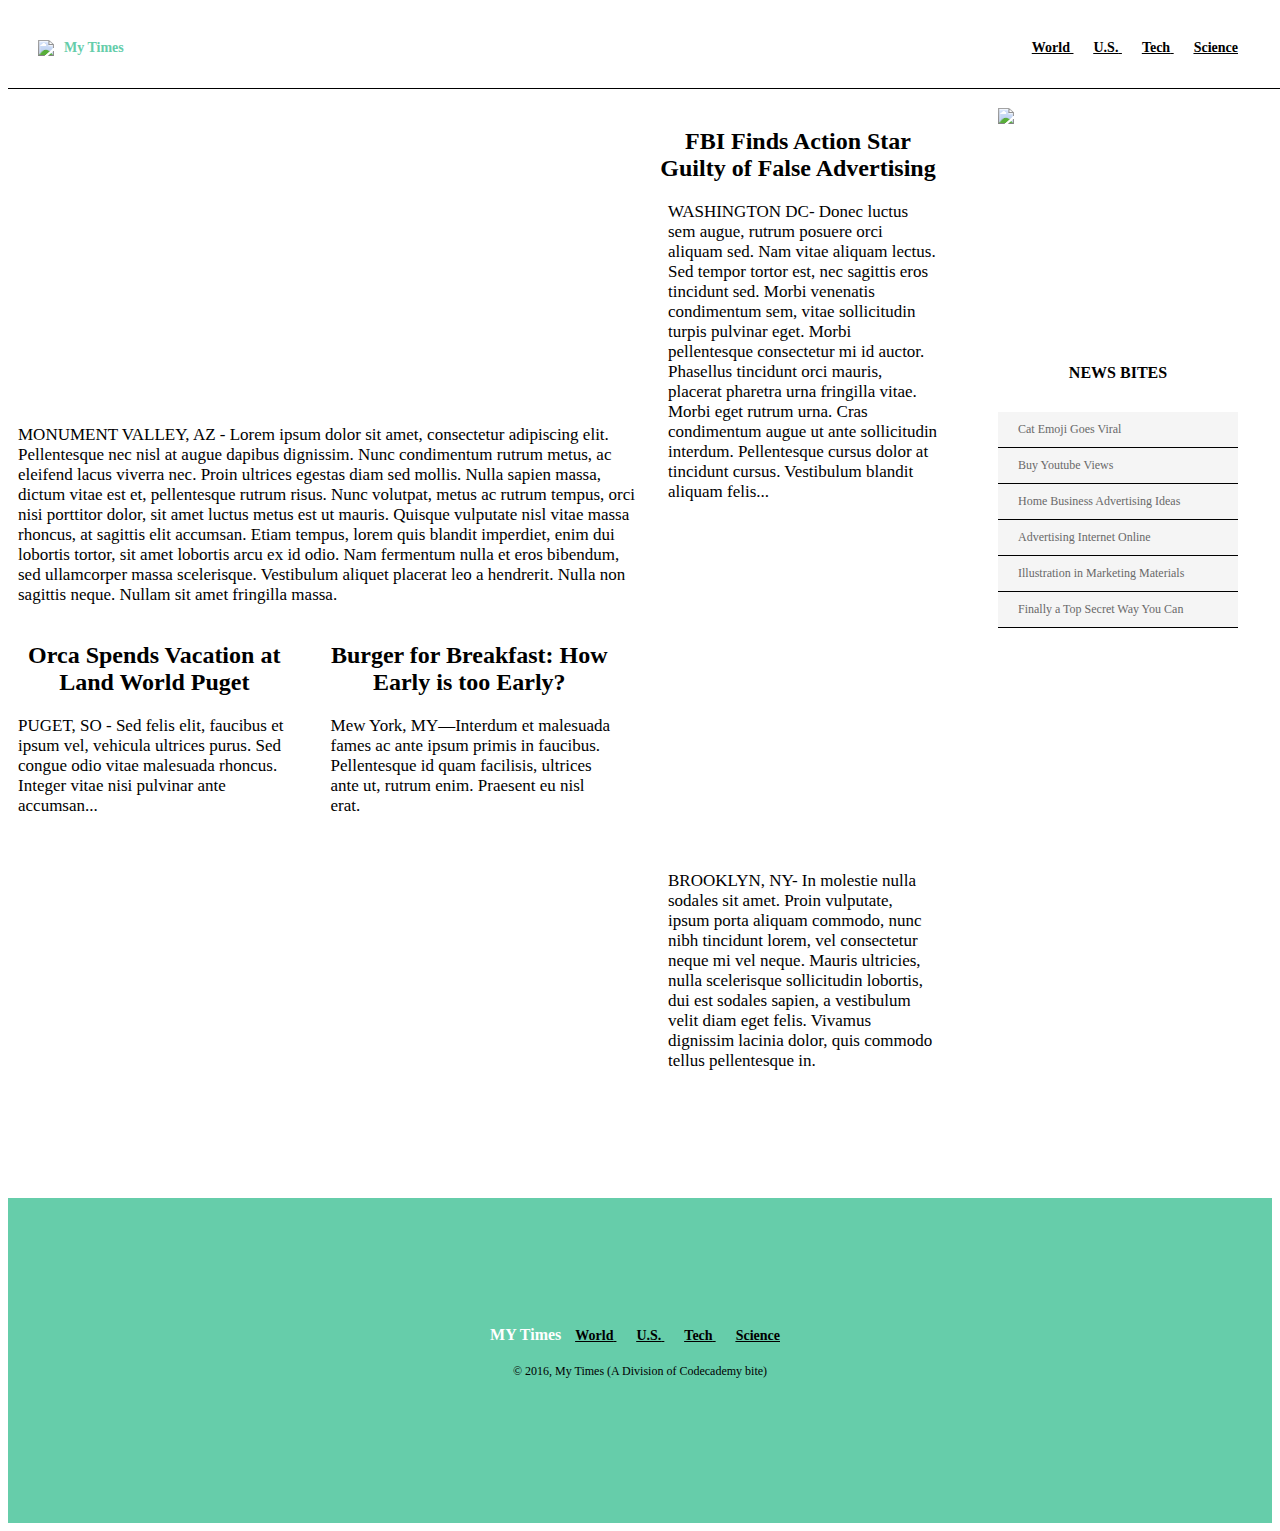
==== commit 7ecba507: "Last commit for My Times" ====
--- a/index.html
+++ b/index.html
@@ -112,11 +112,16 @@
 
 
       <div class="newsbites">
-        <h3>NEWS BITES<h3>
+        <h3>NEWS BITES</h3>
 
-      <p class="storytext">
-        Cat Emoji Goes Viral Buy Youtube Views Home Business Advertising Ideas Advertising Internet Online Illustration in Marketing Materials Finally a Top Secret Way You Can
-      </p>
+
+            <span class="bite">Cat Emoji Goes Viral</span>
+            <span class="bite">Buy Youtube Views</span>
+            <span class="bite">Home Business Advertising Ideas</span>
+            <span class="bite">Advertising Internet Online</span>
+            <span class="bite">Illustration in Marketing Materials</span>
+            <span class="bite">Finally a Top Secret Way You Can</span>
+          </div>
 </div>
 </div>
 </div>
@@ -127,6 +132,27 @@
 
 <!-- Footer Section -->
 <footer>
+
+  <div>
+    <span class="times">MY Times
+    </span>
+    <nav>
+    <span>
+      <a href="#">World</a>
+    </span>
+    <span>
+      <a href="#">U.S.</a>
+    </span>
+    <span>
+      <a href="#">Tech</a>
+    </span>
+    <span>
+      <a href="#">Science</a>
+    </span>
+    <div class="copyright">© 2016, My Times (A Division of Codecademy bite)
+    </div>
+</nav>
+</div>
 </footer>
 </body>
 
--- a/resources/css/style.css
+++ b/resources/css/style.css
@@ -13,6 +13,7 @@
     width: 100%;
     background-color: white;
     padding-right: 40px;
+    color: white;
 }
 nav {
   display: inline;
@@ -27,7 +28,7 @@
   text-decoration-line: underline;
     text-decoration-style: initial;
     text-decoration-color: initial;
-    text-size-adjust: 100%;
+
     color: black;
     cursor: auto;
     font-family: Verdana;
@@ -62,6 +63,7 @@
   flex-direction: column;
   margin-right: 20px;
   margin-top:100px;
+  margin-bottom: 65px;
   width: 630px;
 }
 
@@ -70,6 +72,7 @@
   flex-direction: column;
   margin-top:100px;
   margin-right: 20px;
+  margin-bottom: 65px;
    width: 300px;
 }
 
@@ -78,6 +81,7 @@
   flex-direction: column;
   margin-top:100px;
   margin-left: 20px;
+  margin-bottom: 65px;
   width: 240px;
 }
 
@@ -88,17 +92,23 @@
   font-family: Georgia;
   width: 630px;
   height: 300px;
+  padding-left: 10px;
   font-size: 40px;
   font-weight: bold;
-  text-align: left;
+  justify-content: center;
+  text-align: center;
   color: white;
 
 }
 
+img.cookie {
+      height: 240px;
+}
 .storytext {
   font-family: Georgia;
   font-size: 17px;
   color: black;
+  padding-left: 10px;
 }
 
 .stories {
@@ -121,37 +131,45 @@
   font-family: Georgia;
   margin-top: 15px;
   height: 300px;
-  font-size: 40px;
-  font-weight: bold;
-  text-align: center;
+  font-size: 30px;
+  font-weight: bold;
   color: white;
+  display: flex;
+  align-items: center;
+  justify-content: center;
+  text-align: center;
+
 }
 
 .camera.image-content {
   height: 300px;
+    display: flex;
     margin-top: 15px;
     font-family: Georgia;
     font-weight: bold;
     font-size: 30px;
     color: white;
+    align-items: center;
+    justify-content: center;
     text-align: center;
   background-image: url(https://s3.amazonaws.com/codecademy-content/courses/freelance-1/unit-4/img-story-3.png);
 }
 
 .cat.image-content {
   height: 300px;
+    display: flex;
     margin-top: 15px;
     font-family: Georgia;
     font-weight: bold;
     font-size: 30px;
     color: white;
+    align-items: center;
+    justify-content: center;
     text-align: center;
+    padding: 10px 10px;
     background-image: url(https://s3.amazonaws.com/codecademy-content/courses/freelance-1/unit-4/img-story-1.png);
 }
-
-
-
-h2, h3 {
+h2 {
   display: block;
     font-size: 1.5em;
   font-family: Georgia;
@@ -159,3 +177,54 @@
   color: black;
   text-align: center;
 }
+h3 {
+  font-size: 16px;
+ text-align: center;
+ font-weight: bold;
+ margin-bottom: 30px;}
+
+
+
+.newsbites .bite {
+  display: flex;
+  margin: auto;
+  border-bottom: 1px solid black;
+  padding-top: 10px;
+  padding-bottom: 10px;
+  padding-left: 20px;
+  border-color: black;
+  background-color: WhiteSmoke;
+ font-family: Verdana;
+ font-size: 12px;
+ color: DimGray;
+ text-align: left;
+}
+
+footer {
+  display: flex;
+  align-items: center;
+  justify-content: center;
+  text-align: center;
+  background-color: MediumAquamarine;
+  height: 325px;
+  width: 100%;
+  margin: auto;
+  font-family: Verdana;
+  font-size: 12px;
+}
+
+.times {
+  font-family: Georgia;
+  justify-content: center;
+  font-size: 16px;
+  font-weight: bold;
+  color: white;
+
+}
+
+.copyright {
+  padding-top: 20px;
+  justify-content: center;
+  font-family: Verdana;
+    font-size: 12px;
+}
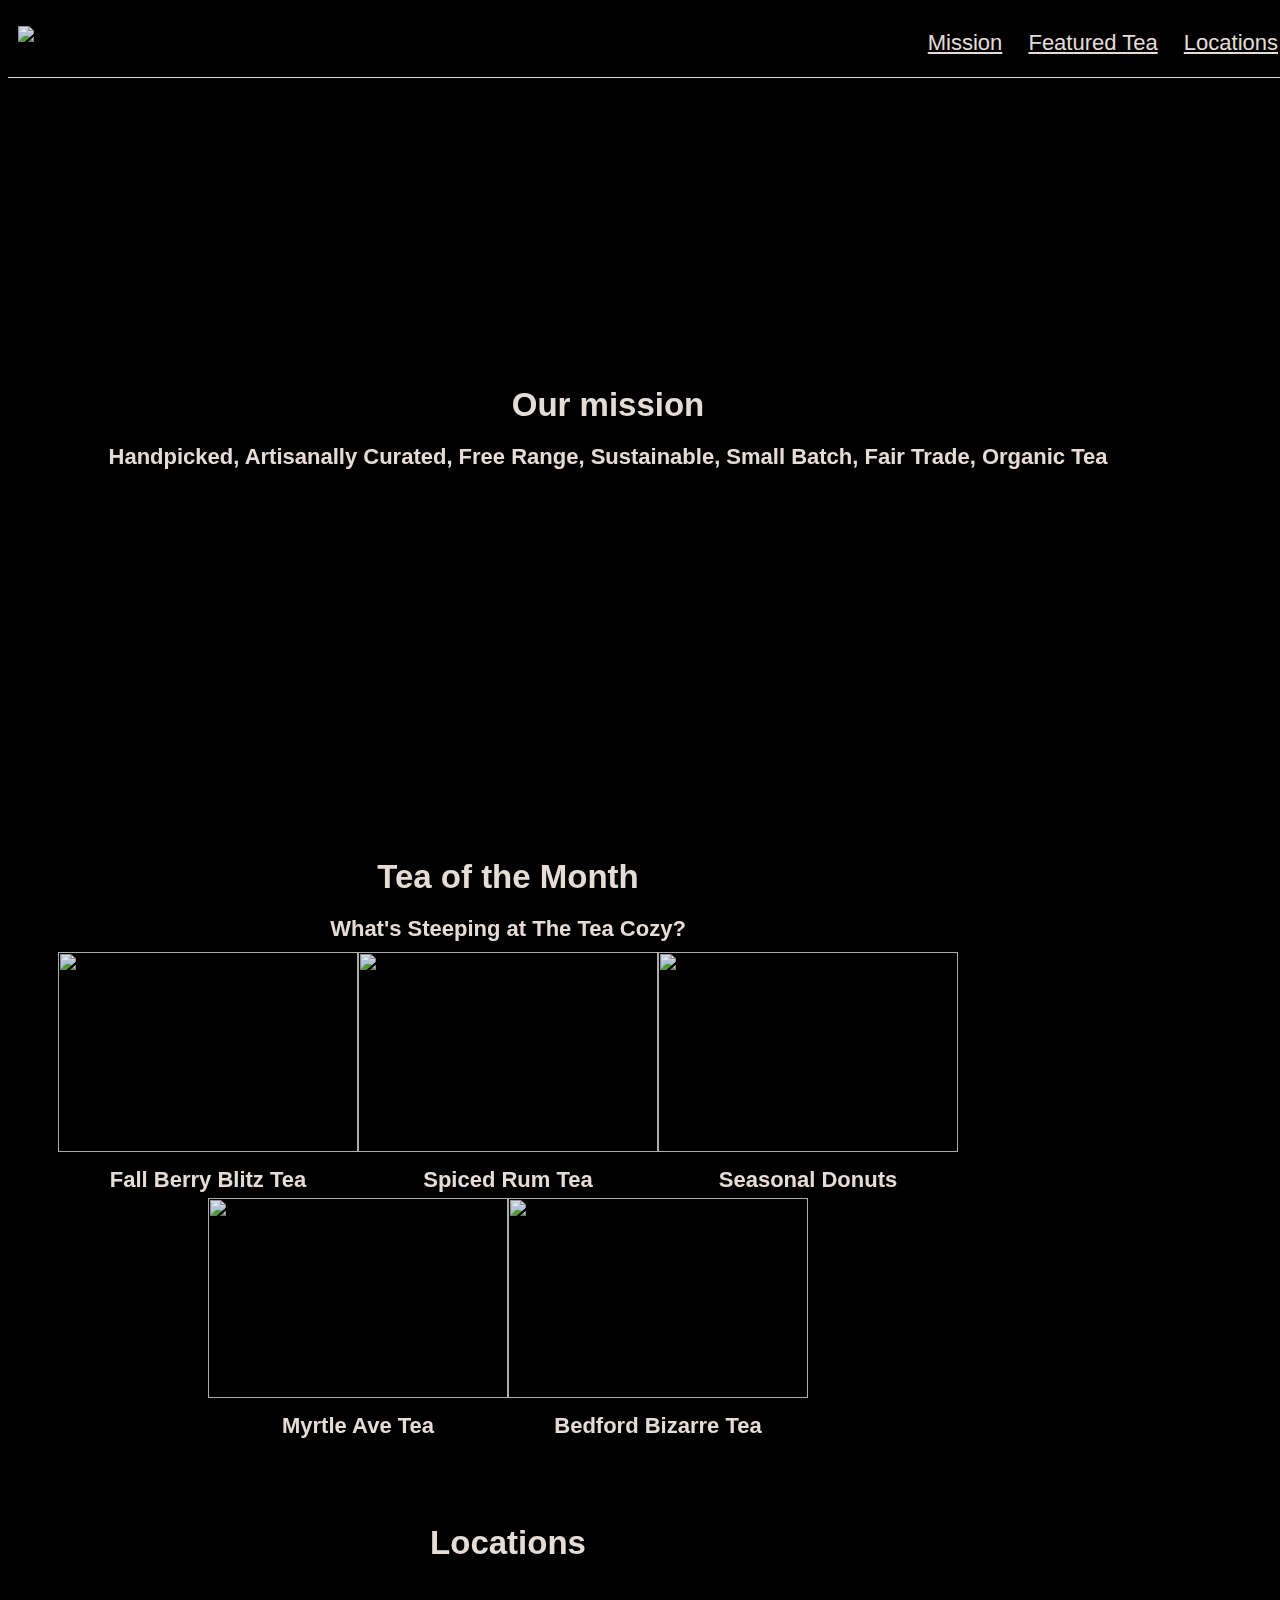
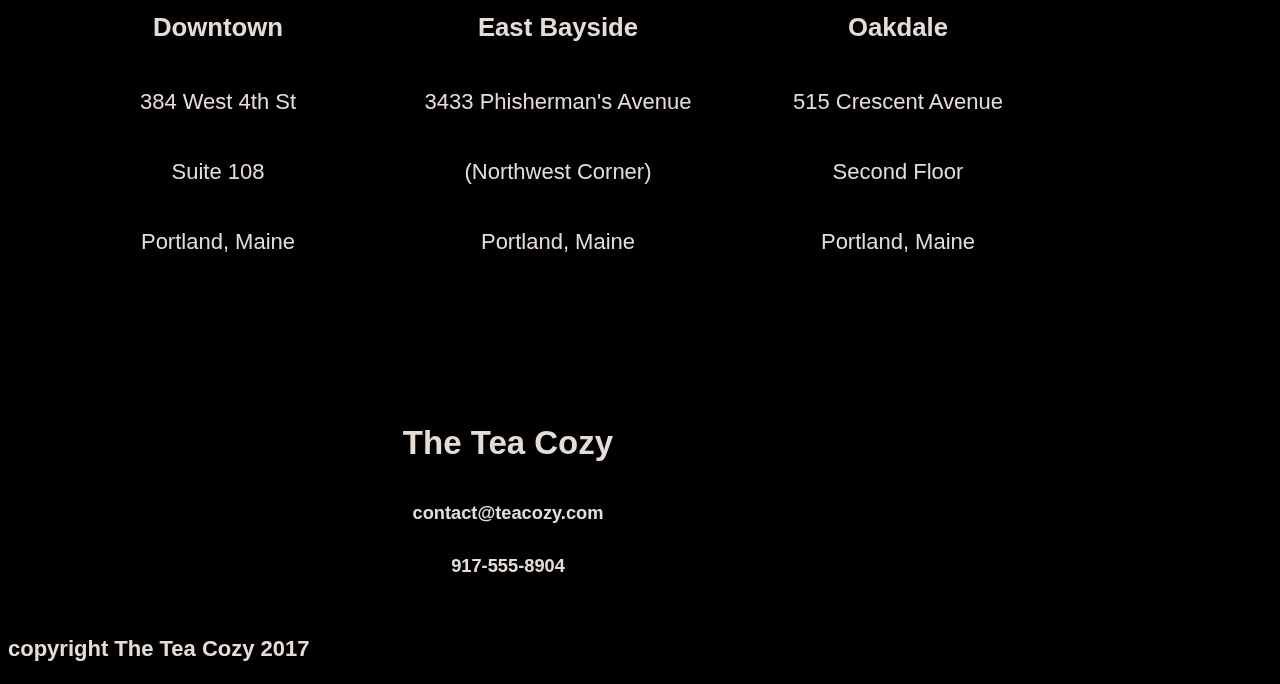
==== commit 26560cf5: "Tea Easy" ====
--- a/index.html
+++ b/index.html
@@ -2,158 +2,120 @@
 <html>
   <head>
     <meta charset="utf-8">
-    <title>My Times</title>
+    <title>Tea Cozy</title>
     <link href="./resources/css/style.css" type="text/css" rel="stylesheet">
+
   </head>
   <body>
+    <!-- Header -->
+    <header>
+    <div class="logo">
+      <img src="https://s3.amazonaws.com/codecademy-content/courses/freelance-1/unit-4/img-tea-cozy-logo.png">
+    </div>
 
-<!-- Header Section -->
-<header>
-  <div class="logo">
-    <img src="https://s3.amazonaws.com/codecademy-content/courses/freelance-1/unit-4/img-myt-logo.jpg">
-  <span>My Times</span>
-  </div>
+    <nav>
+      <span><a href="#mission">Mission</a></span>
+      <span><a href="#featuredtea">Featured Tea</a></span>
+      <span><a href="#locations">Locations</a></span>
+    </nav>
 
-  <nav>
-    <span>
-      <a href="#">World</a>
-    </span>
-    <span>
-      <a href="#">U.S.</a>
-    </span>
-    <span>
-      <a href="#">Tech</a>
-    </span>
-    <span>
-      <a href="#">Science</a>
-    </span>
-</nav>
-</header>
-
-<!-- Body Section -->
+  </header>
+    <!-- Main Container -->
 <div class="maincontainer">
 
-<!-- large column -->
-    <div class="columnlarge">
+    <!-- Mission -->
 
-      <div class="mainstory">
-          <div class="image-content">
+    <div id="mission" class="flex-container">
+      <div class="content">
+        <h2>Our mission</h2>
+    <h4>Handpicked, Artisanally Curated, Free Range, Sustainable, Small Batch, Fair Trade, Organic Tea
+    </h4>
+      </div>
+    </div>
 
-          <span>Mother of Three Buys Tuna Steak at Phish Concert. Leaves, "Feeling Funny."</span>
+    <!-- Tea of the Month -->
+
+<div id="featuredtea">
+
+    <h2>Tea of the Month</h2>
+    <h4>What's Steeping at The Tea Cozy?</h4>
+    <div class="flex-container teas">
+      <div class="tea">
+      <img src="https://s3.amazonaws.com/codecademy-content/courses/freelance-1/unit-4/img-berryblitz.jpg">
+      <span>Fall Berry Blitz Tea</span>
       </div>
 
-      <p class="storytext">
-  MONUMENT VALLEY, AZ - Lorem ipsum dolor sit amet, consectetur adipiscing elit. Pellentesque nec nisl at augue dapibus dignissim. Nunc condimentum rutrum metus, ac eleifend lacus viverra nec. Proin ultrices egestas diam sed mollis. Nulla sapien massa, dictum vitae est et, pellentesque rutrum risus. Nunc volutpat, metus ac rutrum tempus, orci nisi porttitor dolor, sit amet luctus metus est ut mauris. Quisque vulputate nisl vitae massa rhoncus, at sagittis elit accumsan. Etiam tempus, lorem quis blandit imperdiet, enim dui lobortis tortor, sit amet lobortis arcu ex id odio. Nam fermentum nulla et eros bibendum, sed ullamcorper massa scelerisque. Vestibulum aliquet placerat leo a hendrerit. Nulla non sagittis neque. Nullam sit amet fringilla massa.
-      </p>
+      <div class="tea">
+      <img src="https://s3.amazonaws.com/codecademy-content/courses/freelance-1/unit-4/img-spiced-rum.jpg">
+      <span>Spiced Rum Tea</span>
       </div>
 
-      <div class="stories">
-        <div class="story">
-          <div class="text-content">
-          <h2>Orca Spends Vacation at Land World Puget</h2>
+      <div class="tea">
+      <img src="https://s3.amazonaws.com/codecademy-content/courses/freelance-1/unit-4/img-donut.jpg">
+      <span>Seasonal Donuts</span>
+      </div>
 
-      <p class="storytext">
-        PUGET, SO - Sed felis elit, faucibus et ipsum vel, vehicula ultrices purus. Sed congue odio vitae malesuada rhoncus. Integer vitae nisi pulvinar ante accumsan...
+      <div class="tea">
+      <img src="https://s3.amazonaws.com/codecademy-content/courses/freelance-1/unit-4/img-myrtle-ave.jpg">
+      <span>Myrtle Ave Tea</span>
+      </div>
 
-      </p>
+      <div class="tea">
+      <img src="https://s3.amazonaws.com/codecademy-content/courses/freelance-1/unit-4/img-bedford-bizarre.jpg">
+      <span>Bedford Bizarre Tea</span>
+      </div>
+
+</div>
+
+
+    <!-- Locations -->
+    <div id="locations">
+      <h2>Locations</h2>
+
+        <div class= "locations flex-container">
+            <div class="location">
+              <h3>Downtown</h3>
+              <p>384 West 4th St</p>
+              <p> Suite 108</p>
+              <p> Portland, Maine</p>
+            </div>
+
+            <div class="location">
+              <h3>East Bayside</h3>
+              <p>3433 Phisherman's Avenue</p>
+              <p>(Northwest Corner)</p>
+              <p>Portland, Maine </p>
+            </div>
+
+            <div class="location">
+              <h3>Oakdale</h3>
+              <p>515 Crescent Avenue</p>
+              <p>Second Floor</p>
+              <p> Portland, Maine</p>
+            </div>
+
+        </div>
     </div>
 
 
-      <div class="earth-flat image-content">
-          <span>Earth Spins Backwards for 2017</span>
-      </div>
-    </div>
+    <!-- Contacts -->
 
-      <div class="story">
-        <div class="text-content">
-  <h2>Burger for Breakfast: How Early is too Early?</h2>
-      <p class="storytext">
-    Mew York, MY—Interdum et malesuada fames ac ante ipsum primis in faucibus. Pellentesque id quam facilisis, ultrices ante ut, rutrum enim. Praesent eu nisl erat.
-      </p>
+      <div id="teacozy" class="flex-container">
+        <h2>The Tea Cozy</h2>
+        <div class="contact">
+          <h5>contact@teacozy.com</h5>
+          <h5>917-555-8904</h5>
+        </div>
       </div>
 
-      <div class="camera image-content">
-        <span>Research Shows Cameras Erase Memory</span>
-    </div>
-  </div>
-</div>
-</div>
+      <!-- Footer -->
 
+      <footer>
+      <div class="copyright">
+        <p>copyright The Tea Cozy 2017<p/>
+        </div>
+      
+    </footer>
 
-<!-- middle column -->
-<div class="columnmedium">
-
-
-        <div class="story">
-          <div class="text-content">
-        <h2>FBI Finds Action Star Guilty of False Advertising</h2>
-
-      <p class="storytext">
-  WASHINGTON DC- Donec luctus sem augue, rutrum posuere orci aliquam sed. Nam vitae aliquam lectus. Sed tempor tortor est, nec sagittis eros tincidunt sed. Morbi venenatis condimentum sem, vitae sollicitudin turpis pulvinar eget. Morbi pellentesque consectetur mi id auctor. Phasellus tincidunt orci mauris, placerat pharetra urna fringilla vitae. Morbi eget rutrum urna. Cras condimentum augue ut ante sollicitudin interdum. Pellentesque cursus dolor at tincidunt cursus. Vestibulum blandit aliquam felis...</p>
-      </div>
-    </div>
-
-      <div class="story">
-        <div class="cat image-content">
-          <span>Cats in Control-Is It a Thing?</span>
-      </div>
-
-      <p class="storytext">
-  BROOKLYN, NY- In molestie nulla sodales sit amet. Proin vulputate, ipsum porta aliquam commodo, nunc nibh tincidunt lorem, vel consectetur neque mi vel neque. Mauris ultricies, nulla scelerisque sollicitudin lobortis, dui est sodales sapien, a vestibulum velit diam eget felis. Vivamus dignissim lacinia dolor, quis commodo tellus pellentesque in.
-</p>
-      </div>
-</div>
-
-<!-- small column -->
-
-<div class="columnsmall">
-
-      <img class="cookie" src="https://s3.amazonaws.com/codecademy-content/courses/freelance-1/unit-4/img-news-bite.png">
-
-
-      <div class="newsbites">
-        <h3>NEWS BITES</h3>
-
-
-            <span class="bite">Cat Emoji Goes Viral</span>
-            <span class="bite">Buy Youtube Views</span>
-            <span class="bite">Home Business Advertising Ideas</span>
-            <span class="bite">Advertising Internet Online</span>
-            <span class="bite">Illustration in Marketing Materials</span>
-            <span class="bite">Finally a Top Secret Way You Can</span>
-          </div>
-</div>
-</div>
-</div>
-
-
-
-
-
-<!-- Footer Section -->
-<footer>
-
-  <div>
-    <span class="times">MY Times
-    </span>
-    <nav>
-    <span>
-      <a href="#">World</a>
-    </span>
-    <span>
-      <a href="#">U.S.</a>
-    </span>
-    <span>
-      <a href="#">Tech</a>
-    </span>
-    <span>
-      <a href="#">Science</a>
-    </span>
-    <div class="copyright">© 2016, My Times (A Division of Codecademy bite)
-    </div>
-</nav>
-</div>
-</footer>
-</body>
-
+  </body>
 </html>
--- a/resources/css/style.css
+++ b/resources/css/style.css
@@ -1,230 +1,175 @@
+body {
+display: block;
+  font-family: Helvetica;
+  font-size: 22px;
+  color:seashell;
+  background-color: black;
+  opacity:0.9;
+  text-align: center;
+  align-items: center;
+   width: 1300px;
+}
+
 header {
-  font-family: Verdana;
-    font-size: 14px;
-    font-weight: bold;
-    color: black;
-    display: flex;
-    position: fixed;
-    align-items: center;
-    justify-content: space-between;
-    z-index: 1;
-    border-bottom: 1px solid black;
-    height: 80px;
-    width: 100%;
-    background-color: white;
-    padding-right: 40px;
-    color: white;
+display: flex;
+position: fixed;
+align-items: center;
+justify-content: space-between;
+z-index: 1;
+height: 69px;
+border-bottom: 1px solid seashell;
+z-index: 5;
+background-color: black;
+width: 100%;
+
 }
-nav {
-  display: inline;
+
+.logo {
+  display: flex;
   align-items: center;
-  cursor: auto;
-  color: black;
-  padding-right: 40px;
+  height: 50px;
+  padding-left: 10px;
+  padding-bottom: 18px;
+
 }
 
 nav a {
+  color: seashell;
   text-decoration: underline;
-  text-decoration-line: underline;
-    text-decoration-style: initial;
-    text-decoration-color: initial;
-
-    color: black;
-    cursor: auto;
-    font-family: Verdana;
-    font-size: 14px;
-    font-weight: bold;
+  padding: 10px;
+  align-items: center;
 }
 
-nav span {
-  padding: 20px 10px;
-  text-decoration: underline;
+nav {
+  display: inline;
+  cursor: auto;
+  align-items: center;
+  justify-content: space-between;
+
 }
-.logo span {
-  padding: 20px 10px;
+
+
+h2 {
+font-size: 1.5em;
+display: block;
+color: seashell;
+margin: 0px;
+padding: 10px;
 }
-.logo {
-display: flex;
+
+h4 {
+margin: 0px;
+padding: 10px;
+color: seashell;
+
+}
+h5 {
+  display:block;
+  weight:bold;
+}
+.maincontainer {
+  display: block;
+  width: 1200px;
+
+}
+
+.flex-container {
+  display: flex;
+  justify-content: center;
+  flex-wrap: wrap;
+}
+
+#mission {
+padding-top: 70px;
+height: 700px;
+background-image: url(https://s3.amazonaws.com/codecademy-content/courses/freelance-1/unit-4/img-mission-background.jpg);
 align-items: center;
-flex-grow: 1;
-padding-left: 30px;
-color: mediumaquamarine;
+
+}
+
+#mission .content{
+  background-color: black;
+  width: 100%;
+  margin: auto;
+  align-items: center;
+}
+#featuredtea {
+  padding-top: 70px;
+  height: 700px;
+  width: 1000px;
 
 
 }
-.maincontainer {
+
+.flex-container .teas{
   display: flex;
-  margin: 0 auto
-  border: 3px solid black;
-}
-
-.columnlarge {
-  display: flex;
-  flex-direction: column;
-  margin-right: 20px;
-  margin-top:100px;
-  margin-bottom: 65px;
-  width: 630px;
-}
-
-.columnmedium {
-  display: flex;
-  flex-direction: column;
-  margin-top:100px;
-  margin-right: 20px;
-  margin-bottom: 65px;
-   width: 300px;
-}
-
-.columnsmall {
-  display: flex;
-  flex-direction: column;
-  margin-top:100px;
-  margin-left: 20px;
-  margin-bottom: 65px;
-  width: 240px;
-}
-
-.mainstory .image-content {
-  display: flex;
-  background-image: url(https://s3.amazonaws.com/codecademy-content/courses/freelance-1/unit-4/img-story-main.png);
-  margin: 0 auto;
-  font-family: Georgia;
-  width: 630px;
-  height: 300px;
-  padding-left: 10px;
-  font-size: 40px;
-  font-weight: bold;
-  justify-content: center;
-  text-align: center;
-  color: white;
+  flex-direction:row;
+  flex-wrap: wrap;
+  align-content: center;
 
 }
 
-img.cookie {
-      height: 240px;
-}
-.storytext {
-  font-family: Georgia;
-  font-size: 17px;
-  color: black;
-  padding-left: 10px;
-}
-
-.stories {
-  display: flex;
-  flex-direction:row;
+.tea img{
+display: block;
+  margin-bottom: 10px;
+  height: 200px;
+  width: 300px;
 
 }
 
-.story {
+.tea span {
   display: block;
-  margin-right: 20px;
+  font-weight: bold;
+  text-align: center;
+  padding: 5px;}
+
+#locations {
+  background-image: url(https://s3.amazonaws.com/codecademy-content/courses/freelance-1/unit-4/img-locations-background.jpg);
+  padding-top: 70px;
+  height: 500px;
+  align-items: center;
+  display: block;
+
+
 }
 
-.text-content {
+#locations .flex-container {
+  margin: auto;
+    width: 1100px;
+}
+
+.locations .flex-container {
+  padding-top: 5px;
+}
+
+.location {
+  display: flex;
+  flex-direction: column;
+  justify-content: center;
+  opacity: 1.0;
+  padding: 10px;
+  margin: 5px 20px;
+  background-color: black;
+  flex-basis: 280px;
+  align-items: center;
+
+}
+
+
+footer {
+display: flex;
+}
+
+#teacozy {
+  height: 200px;
   display: block;
 }
 
-.earth-flat.image-content {
-  background-image: url(https://s3.amazonaws.com/codecademy-content/courses/freelance-1/unit-4/img-story-2.png);
-  font-family: Georgia;
-  margin-top: 15px;
-  height: 300px;
-  font-size: 30px;
-  font-weight: bold;
-  color: white;
-  display: flex;
-  align-items: center;
-  justify-content: center;
-  text-align: center;
-
-}
-
-.camera.image-content {
-  height: 300px;
-    display: flex;
-    margin-top: 15px;
-    font-family: Georgia;
-    font-weight: bold;
-    font-size: 30px;
-    color: white;
-    align-items: center;
-    justify-content: center;
-    text-align: center;
-  background-image: url(https://s3.amazonaws.com/codecademy-content/courses/freelance-1/unit-4/img-story-3.png);
-}
-
-.cat.image-content {
-  height: 300px;
-    display: flex;
-    margin-top: 15px;
-    font-family: Georgia;
-    font-weight: bold;
-    font-size: 30px;
-    color: white;
-    align-items: center;
-    justify-content: center;
-    text-align: center;
-    padding: 10px 10px;
-    background-image: url(https://s3.amazonaws.com/codecademy-content/courses/freelance-1/unit-4/img-story-1.png);
-}
-h2 {
-  display: block;
-    font-size: 1.5em;
-  font-family: Georgia;
-  font-weight: bold;
-  color: black;
-  text-align: center;
-}
-h3 {
-  font-size: 16px;
- text-align: center;
- font-weight: bold;
- margin-bottom: 30px;}
-
-
-
-.newsbites .bite {
-  display: flex;
-  margin: auto;
-  border-bottom: 1px solid black;
-  padding-top: 10px;
-  padding-bottom: 10px;
-  padding-left: 20px;
-  border-color: black;
-  background-color: WhiteSmoke;
- font-family: Verdana;
- font-size: 12px;
- color: DimGray;
- text-align: left;
-}
-
-footer {
-  display: flex;
-  align-items: center;
-  justify-content: center;
-  text-align: center;
-  background-color: MediumAquamarine;
-  height: 325px;
-  width: 100%;
-  margin: auto;
-  font-family: Verdana;
-  font-size: 12px;
-}
-
-.times {
-  font-family: Georgia;
-  justify-content: center;
-  font-size: 16px;
-  font-weight: bold;
-  color: white;
-
+.contact p {
+  text-align:left;
+  padding-right: 20px;
 }
 
 .copyright {
-  padding-top: 20px;
-  justify-content: center;
-  font-family: Verdana;
-    font-size: 12px;
+  font-weight: bold;
 }
